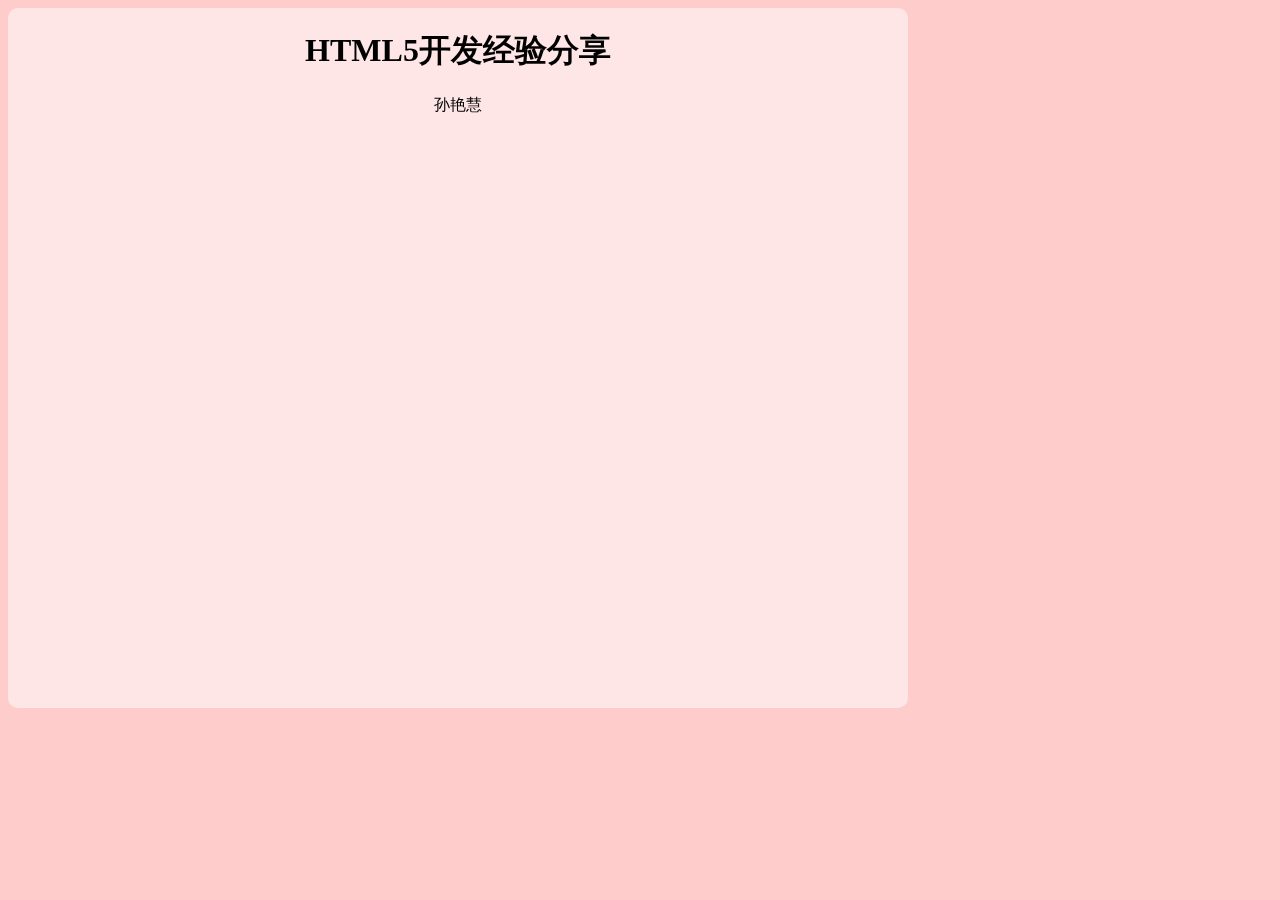
==== page.html @ 1c869425 "实现html5的slide" ====
<!doctype html>
<html>

<head>
    <meta charset="utf-8">
    <meta http-equiv="X-UA-Compatible" content="chrome=1">
    <title>HTML5开发经验分享</title>
    <link rel="stylesheet" href="style.css">
</head>

<body>
    <div class="slides" id="slides">
        <div class="slide home">
            <h1>HTML5开发经验分享</h1>
            <p>孙艳慧</p>
        </div>
        <div class="slide">
            <h1>今天的内容：</h1>
            <nav>
                <ul>
                    <li>HTML5的应用范畴</li>
                    <li>HTML5的发展</li>
                    <li>HTML5 vs HTML4/XHTML1.1</li>
                    <li>HTML5的应用</li>
                </ul>
            </nav>
        </div>
        <div class="slide">
            <h1>HTML5的应用范畴</h1>
            <ul>
                <li>前端开发</li>
                <li>游戏开发</li>
            </ul>
        </div>
        <div class="slide">
            <h1>游戏开发</h1>
            <ul>
                <li>webGL渲染</li>
                <li>Canvas画图</li>
                <li>游戏引擎：白鹭，cos2d</li>
            </ul>
        </div>
        <div class="slide">
            <h1>HTML5的发展</h1>
            <ul>
                <li>HTML~HTML4</li>
                <li>XML</li>
                <li>XHTML</li>
                <li>HTML5</li>
            </ul>
            <ul>
                <li>W3C</li>
                <li>WHATWG</li>
            </ul>
        </div>
        <div class="slide">
            <h1>HTML5 vs HTML4/XHTML1.1</h1>
            <ul>
                <li>内容</li>
                <li>语义化</li>
                <li>性能</li>
            </ul>
        </div>
        <div class="slide">
            <h1>HTML5 ~= HTML + CSS3 + JS</h1>
        </div>
        <div class="slide">
            <h1>HTML语义化标签</h1>
        </div>
    </div>
</body>
<script>
var slideItem = document.querySelectorAll('.slide');
</script>

</html>
---- style.css ----
body {
  font: 16px 'Microsoft Yahei', Serif;
  background-color: rgba(255, 0, 0, 0.2);
  -webkit-perspective: 1000px;
  min-height: 704px;
  min-width: 904px;
}
.slides {
  position: relative;
  -webkit-transform-style: preserve-3d;
  -moz-transform-style: preserve-3d;
  z-index: 8;
  width: 900px;
  height: 700px;
}
.slide {
  width: 900px;
  height: 700px;
  background-color: rgba(255, 255, 255, 0.5);
  border-radius: 10px;
  display: none;
  transform: translateZ(-600px) rotateY(0deg) translateZ(600px);
  visibility: visible;
  z-index: 8;
  position: absolute;
  -webkit-box-orient: vertical;
  box-sizing: content-box;
  -webkit-transition: -webkit-transform 0.8s ease-in-out, opacity 1.2s ease-in-out;
}
.slide:first-child {
  display: block;
}
.home * {
  text-align: center;
}
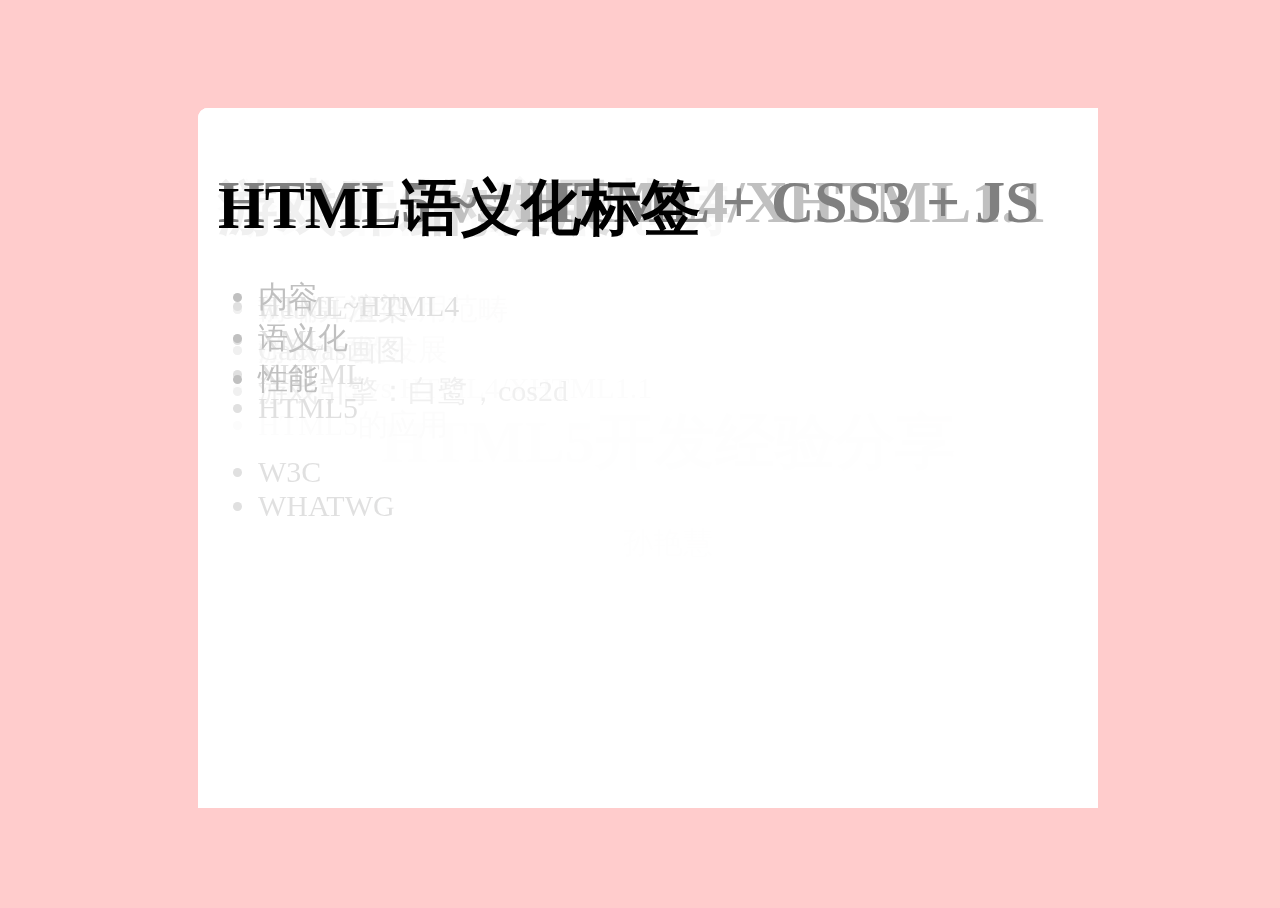
==== commit 1c5b8f84: "slide居中" ====
--- a/page.html
+++ b/page.html
@@ -9,63 +9,67 @@
 </head>
 
 <body>
-    <div class="slides" id="slides">
-        <div class="slide home">
-            <h1>HTML5开发经验分享</h1>
-            <p>孙艳慧</p>
-        </div>
-        <div class="slide">
-            <h1>今天的内容：</h1>
-            <nav>
+    <div class="flex-contianer">
+        <div class="slides" id="slides">
+            <div class="slide home">
+                <div class="middle">
+                    <h1>HTML5开发经验分享</h1>
+                    <p>孙艳慧</p>
+                </div>
+            </div>
+            <div class="slide">
+                <h1>今天的内容：</h1>
+                <nav>
+                    <ul>
+                        <li>HTML5的应用范畴</li>
+                        <li>HTML5的发展</li>
+                        <li>HTML5 vs HTML4/XHTML1.1</li>
+                        <li>HTML5的应用</li>
+                    </ul>
+                </nav>
+            </div>
+            <div class="slide">
+                <h1>HTML5的应用范畴</h1>
                 <ul>
-                    <li>HTML5的应用范畴</li>
-                    <li>HTML5的发展</li>
-                    <li>HTML5 vs HTML4/XHTML1.1</li>
-                    <li>HTML5的应用</li>
+                    <li>前端开发</li>
+                    <li>游戏开发</li>
                 </ul>
-            </nav>
-        </div>
-        <div class="slide">
-            <h1>HTML5的应用范畴</h1>
-            <ul>
-                <li>前端开发</li>
-                <li>游戏开发</li>
-            </ul>
-        </div>
-        <div class="slide">
-            <h1>游戏开发</h1>
-            <ul>
-                <li>webGL渲染</li>
-                <li>Canvas画图</li>
-                <li>游戏引擎：白鹭，cos2d</li>
-            </ul>
-        </div>
-        <div class="slide">
-            <h1>HTML5的发展</h1>
-            <ul>
-                <li>HTML~HTML4</li>
-                <li>XML</li>
-                <li>XHTML</li>
-                <li>HTML5</li>
-            </ul>
-            <ul>
-                <li>W3C</li>
-                <li>WHATWG</li>
-            </ul>
-        </div>
-        <div class="slide">
-            <h1>HTML5 vs HTML4/XHTML1.1</h1>
-            <ul>
-                <li>内容</li>
-                <li>语义化</li>
-                <li>性能</li>
-            </ul>
-        </div>
-        <div class="slide">
-            <h1>HTML5 ~= HTML + CSS3 + JS</h1>
-        </div>
-        <div class="slide">
-            <h1>HTML语义化标签</h1>
+            </div>
+            <div class="slide">
+                <h1>游戏开发</h1>
+                <ul>
+                    <li>webGL渲染</li>
+                    <li>Canvas画图</li>
+                    <li>游戏引擎：白鹭，cos2d</li>
+                </ul>
+            </div>
+            <div class="slide">
+                <h1>HTML5的发展</h1>
+                <ul>
+                    <li>HTML~HTML4</li>
+                    <li>XML</li>
+                    <li>XHTML</li>
+                    <li>HTML5</li>
+                </ul>
+                <ul>
+                    <li>W3C</li>
+                    <li>WHATWG</li>
+                </ul>
+            </div>
+            <div class="slide">
+                <h1>HTML5 vs HTML4/XHTML1.1</h1>
+                <ul>
+                    <li>内容</li>
+                    <li>语义化</li>
+                    <li>性能</li>
+                </ul>
+            </div>
+            <div class="slide">
+                <h1>HTML5 ~= HTML + CSS3 + JS</h1>
+            </div>
+            <div class="slide">
+                <h1>HTML语义化标签</h1>
+            </div>
         </div>
     </div>
 </body>
--- a/style.css
+++ b/style.css
@@ -1,14 +1,28 @@
+html,
+body,
+.flex-contianer,
+.slides {
+  width: 100%;
+  height: 100%;
+  overflow: hidden;
+}
 body {
-  font: 16px 'Microsoft Yahei', Serif;
+  font: 30px 'Microsoft Yahei', Serif;
   background-color: rgba(255, 0, 0, 0.2);
   -webkit-perspective: 1000px;
   min-height: 704px;
   min-width: 904px;
 }
+.flex-contianer {
+  -webkit-transform-style: preserve-3d;
+  display: -webkit-box;
+  -webkit-box-align: center;
+  -webkit-box-pack: center;
+  min-height: 704px;
+  min-width: 904px;
+}
 .slides {
   position: relative;
-  -webkit-transform-style: preserve-3d;
-  -moz-transform-style: preserve-3d;
   z-index: 8;
   width: 900px;
   height: 700px;
@@ -16,9 +30,9 @@
 .slide {
   width: 900px;
   height: 700px;
+  padding: 20px;
   background-color: rgba(255, 255, 255, 0.5);
   border-radius: 10px;
-  display: none;
   transform: translateZ(-600px) rotateY(0deg) translateZ(600px);
   visibility: visible;
   z-index: 8;
@@ -27,9 +41,10 @@
   box-sizing: content-box;
   -webkit-transition: -webkit-transform 0.8s ease-in-out, opacity 1.2s ease-in-out;
 }
-.slide:first-child {
-  display: block;
-}
-.home * {
+.home .middle {
+  display: table-cell;
+  vertical-align: middle;
+  height: 700px;
+  width: 900px;
   text-align: center;
 }
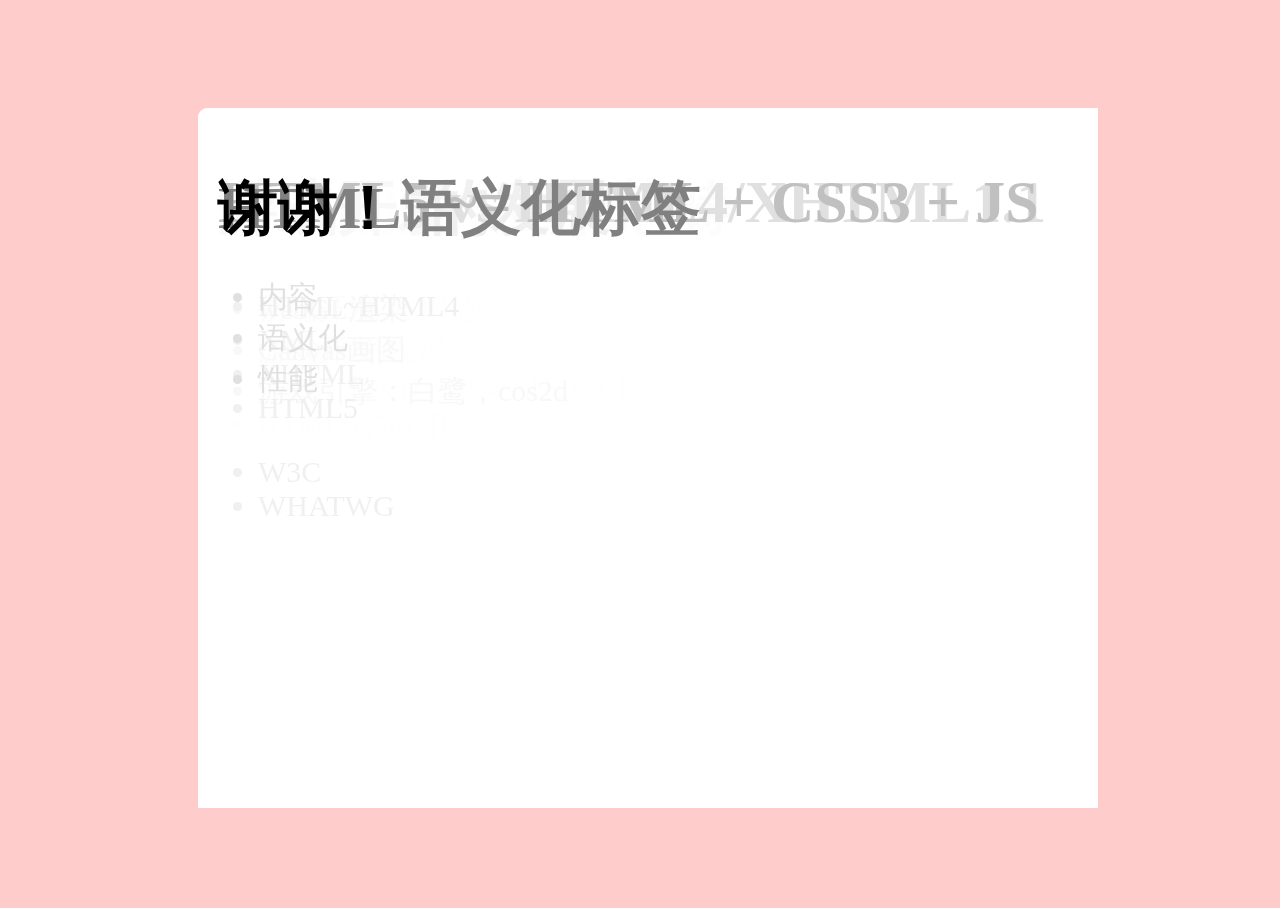
==== commit efb3ee63: "general slide" ====
--- a/page.html
+++ b/page.html
@@ -70,11 +70,31 @@
             <div class="slide">
                 <h1>HTML语义化标签</h1>
             </div>
+            <div class="slide">
+                <h1>谢谢！</h1>
+            </div>
         </div>
     </div>
 </body>
 <script>
-var slideItem = document.querySelectorAll('.slide');
+(function() {
+    var slideCtrl = {
+        init: function() {
+            var slideItem = document.querySelectorAll('.slide');
+        },
+        currentId: function() {
+
+        }
+    }
+    slideCtrl.init();
+    window.onkeydown = function(event) {
+        if (event.keyCode == 37) {
+
+        } else if (event.keyCode == 39) {
+            
+        }
+    };
+})();
 </script>
 
 </html>
--- a/style.css
+++ b/style.css
@@ -14,7 +14,6 @@
   min-width: 904px;
 }
 .flex-contianer {
-  -webkit-transform-style: preserve-3d;
   display: -webkit-box;
   -webkit-box-align: center;
   -webkit-box-pack: center;
@@ -48,3 +47,12 @@
   width: 900px;
   text-align: center;
 }
+.prev {
+  transform: translateZ(-600px) rotateY(-120deg) translateZ(600px);
+}
+.current {
+  transform: translateZ(-600px) rotateY(0deg) translateZ(600px);
+}
+.next {
+  transform: translateZ(-600px) rotateY(120deg) translateZ(600px);
+}
